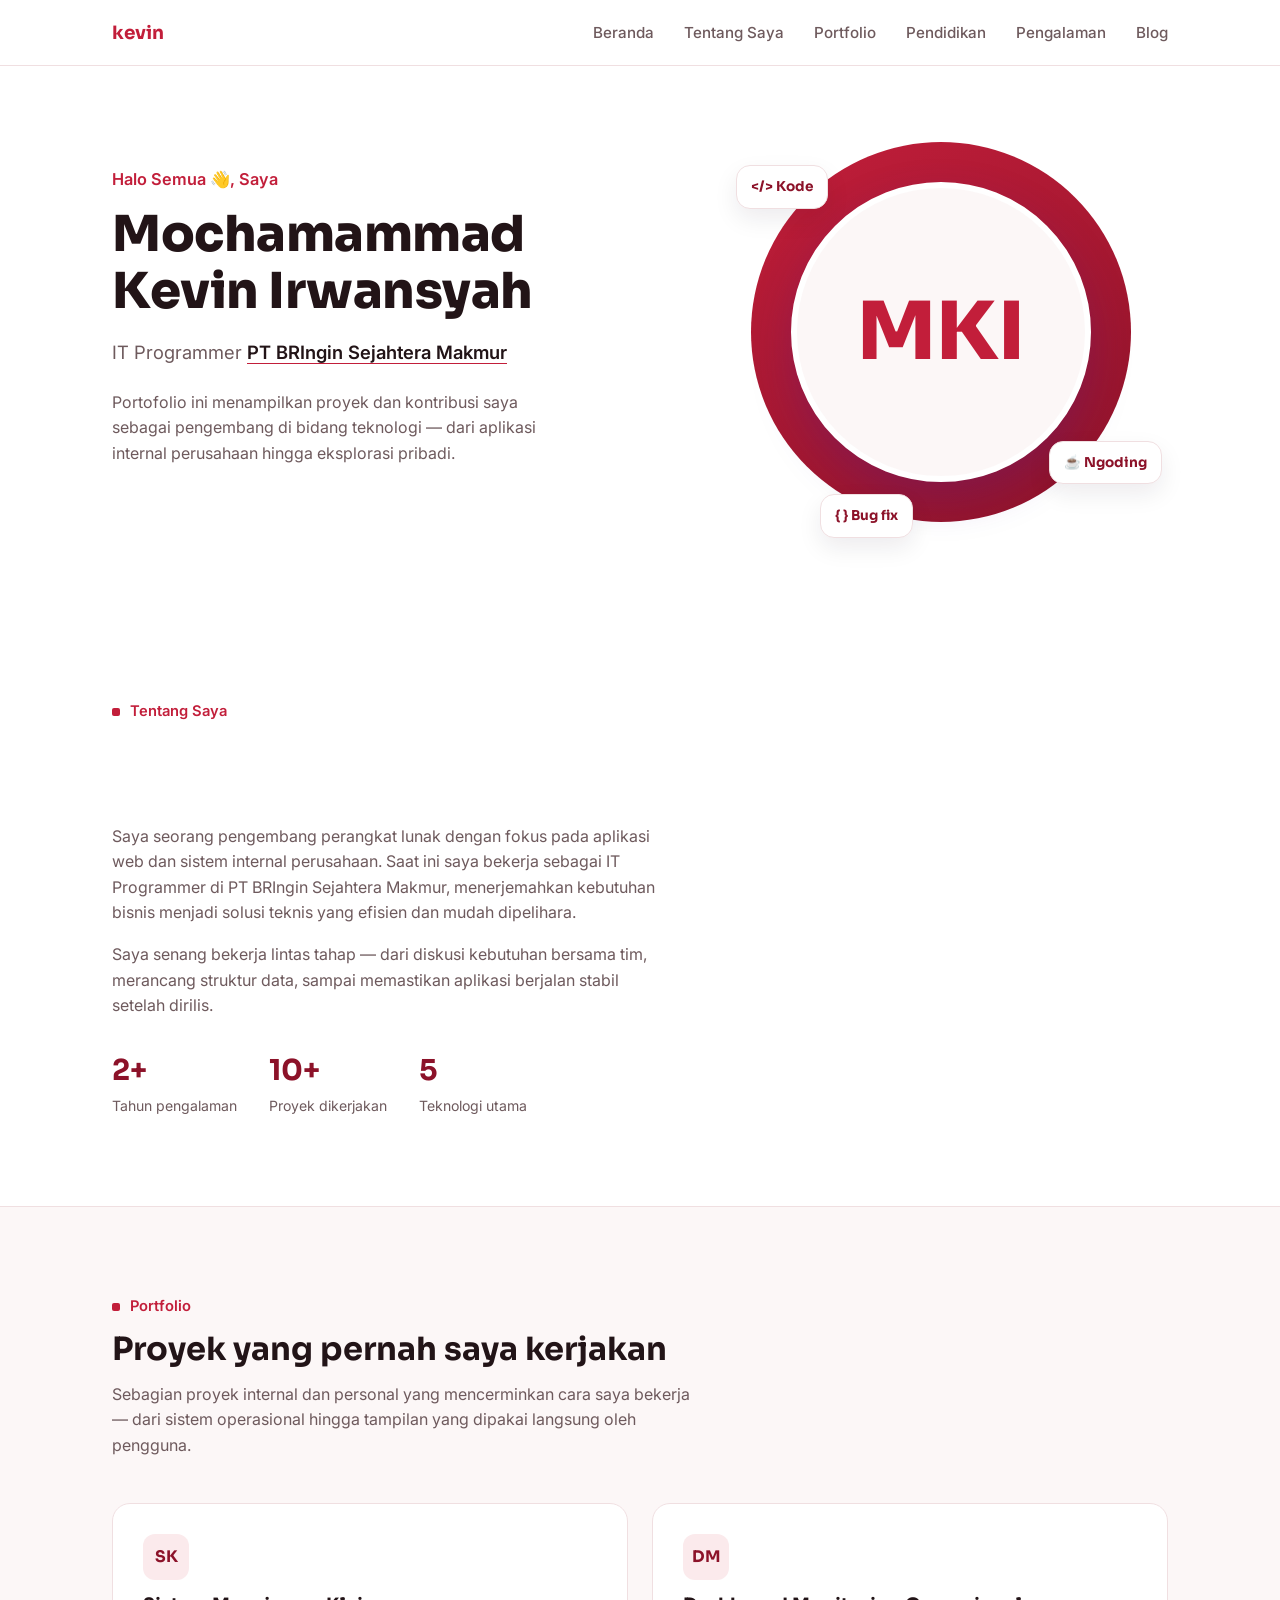
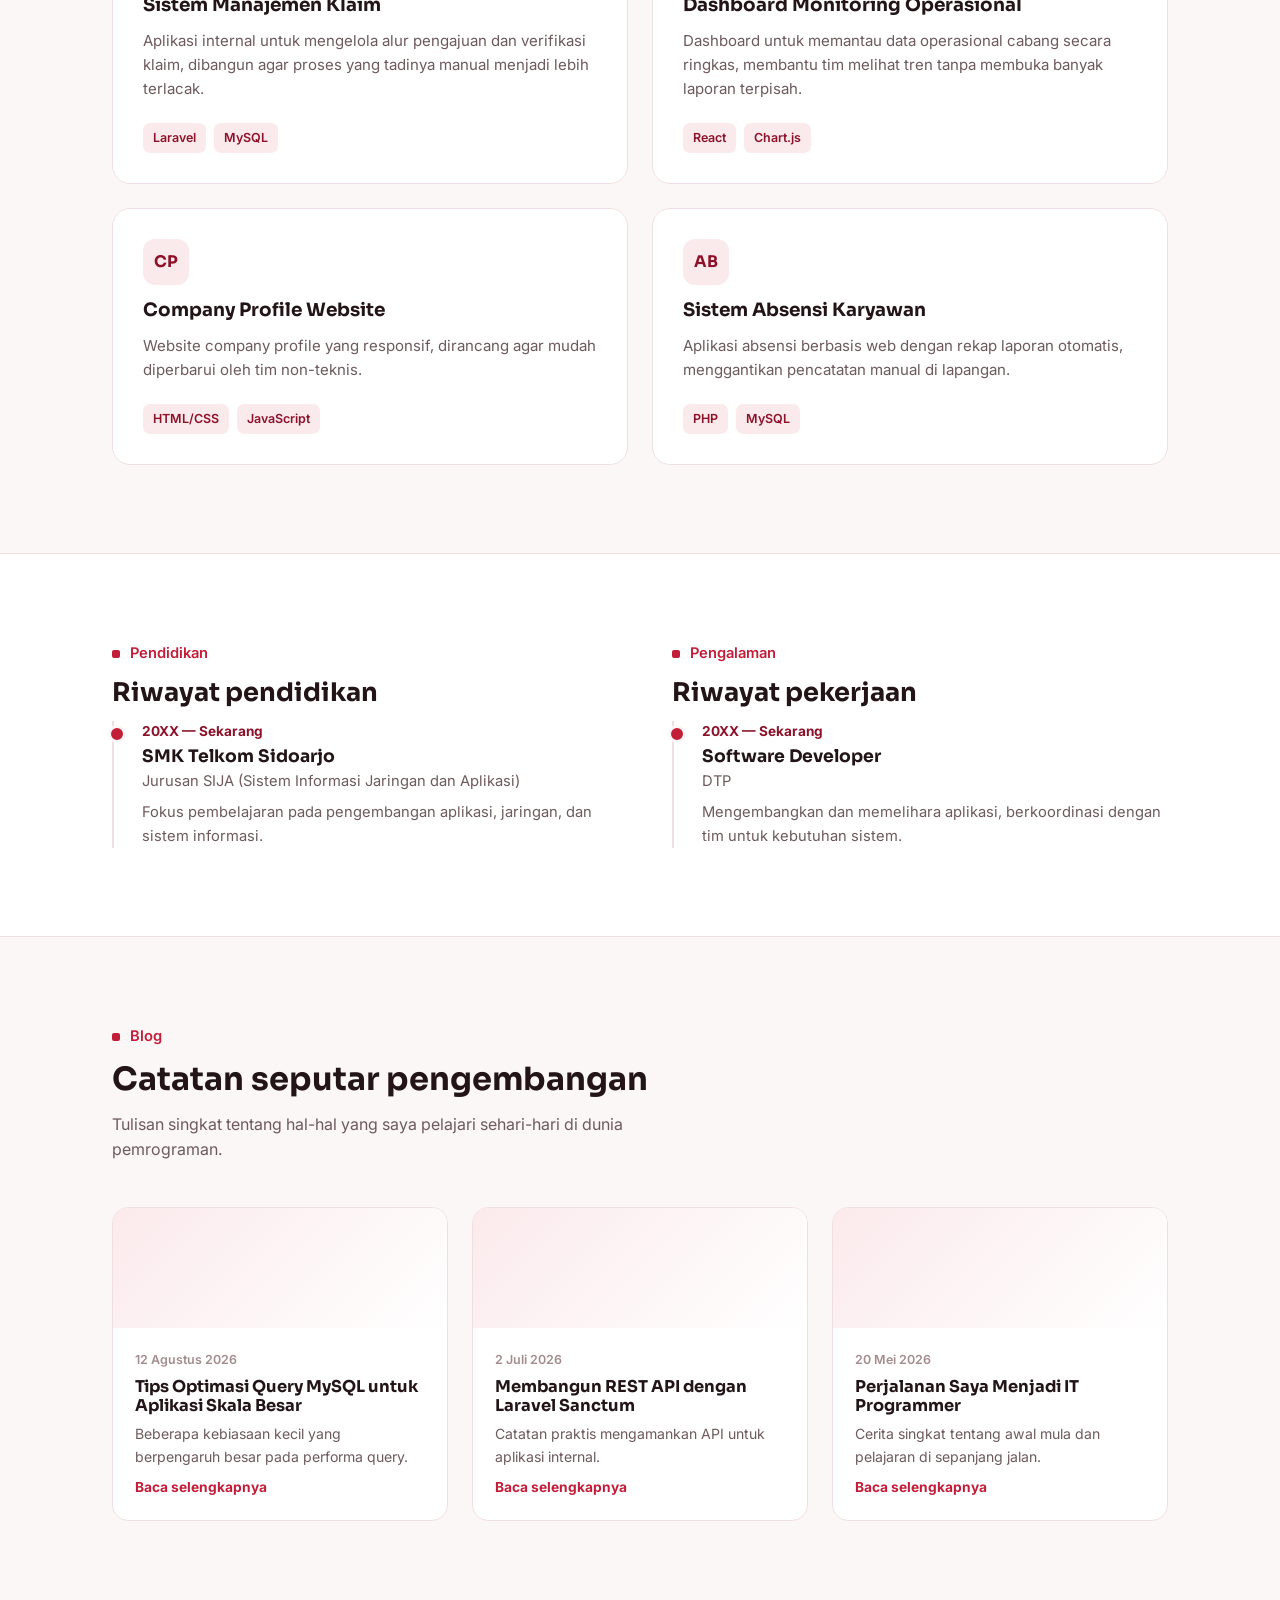
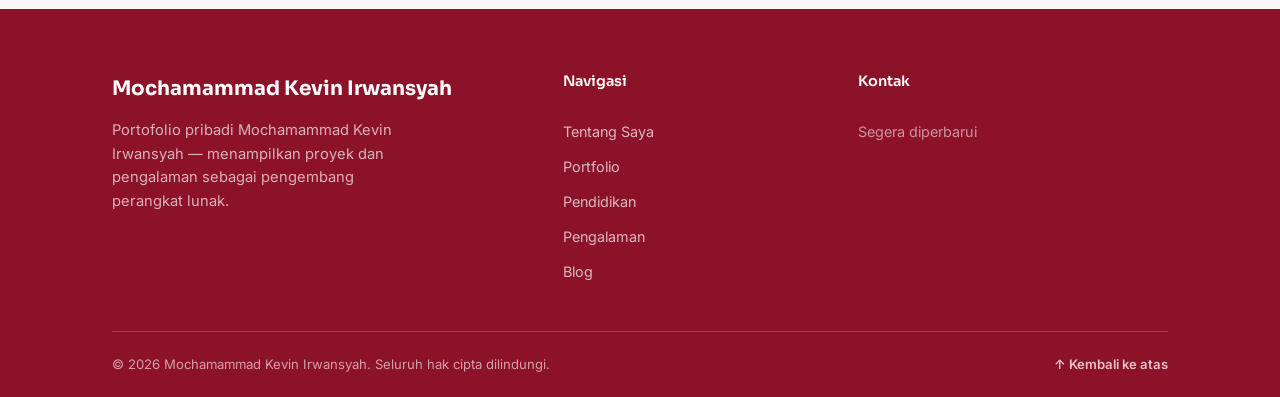
==== portfolio.html @ f6cd7fc9 "Add files via upload" ====
<!DOCTYPE html>
<html lang="id">
<head>
<meta charset="UTF-8">
<meta name="viewport" content="width=device-width, initial-scale=1.0">
<title>Mochamammad Kevin Irwansyah — Portfolio</title>
<link rel="preconnect" href="https://fonts.googleapis.com">
<link rel="preconnect" href="https://fonts.gstatic.com" crossorigin>
<link href="https://fonts.googleapis.com/css2?family=Sora:wght@400;500;600;700;800&family=Inter:wght@400;500;600&display=swap" rel="stylesheet">
<link rel="stylesheet" href="styles.css">
</head>
<body>

<header class="site-nav">
  <div class="nav-inner">
    <a class="logo" href="#beranda">kevin</a>
    <nav class="links" id="navLinks">
      <a href="#beranda">Beranda</a>
      <a href="#tentang">Tentang Saya</a>
      <a href="#portfolio">Portfolio</a>
      <a href="#pendidikan">Pendidikan</a>
      <a href="#pengalaman">Pengalaman</a>
      <a href="#blog">Blog</a>
    </nav>
    <button class="nav-toggle" id="navToggle" aria-label="Buka menu" aria-expanded="false">
      <span></span><span></span><span></span>
    </button>
  </div>
</header>

<section class="hero" id="beranda">
  <div class="wrap">
    <div class="hero-anim">
      <p class="hero-greeting">Halo Semua 👋, Saya</p>
      <h1>Mochamammad Kevin Irwansyah</h1>
      <p class="role">IT Programmer <span style="color:var(--ink); font-weight:600; border-bottom:1.5px solid var(--accent);">PT BRIngin Sejahtera Makmur</span></p>
      <p class="desc">Portofolio ini menampilkan proyek dan kontribusi saya sebagai pengembang di bidang teknologi — dari aplikasi internal perusahaan hingga eksplorasi pribadi.</p>
    </div>
    <div class="hero-visual hero-anim">
      <div class="blob">
        <div class="avatar-ring">MKI</div>
        <div class="chip c1">&lt;/&gt; Kode</div>
        <div class="chip c2">☕ Ngoding</div>
        <div class="chip c3">{ } Bug fix</div>
      </div>
    </div>
  </div>
</section>

<section class="band" id="tentang">
  <div class="wrap">
    <div class="sec-label"><span class="dot"></span><span>Tentang Saya</span></div>
    <div class="about-grid">
      <div>
        <h2 class="sec-title reveal">Fokus pada solusi yang benar-benar dipakai</h2>
        <p>Saya seorang pengembang perangkat lunak dengan fokus pada aplikasi web dan sistem internal perusahaan. Saat ini saya bekerja sebagai IT Programmer di PT BRIngin Sejahtera Makmur, menerjemahkan kebutuhan bisnis menjadi solusi teknis yang efisien dan mudah dipelihara.</p>
        <p>Saya senang bekerja lintas tahap — dari diskusi kebutuhan bersama tim, merancang struktur data, sampai memastikan aplikasi berjalan stabil setelah dirilis.</p>
        <div class="stat-row">
          <div class="stat"><b>2+</b><span>Tahun pengalaman</span></div>
          <div class="stat"><b>10+</b><span>Proyek dikerjakan</span></div>
          <div class="stat"><b>5</b><span>Teknologi utama</span></div>
        </div>
      </div>
      <div class="skills-card reveal">
        <h3>Teknologi yang saya gunakan</h3>
        <div class="skills">
          <span class="skill-pill">JavaScript</span>
          <span class="skill-pill">PHP / Laravel</span>
          <span class="skill-pill">React</span>
          <span class="skill-pill">MySQL</span>
          <span class="skill-pill">REST API</span>
          <span class="skill-pill">Git</span>
          <span class="skill-pill">Tailwind CSS</span>
        </div>
      </div>
    </div>
  </div>
</section>

<section class="band soft" id="portfolio">
  <div class="wrap">
    <div class="sec-label"><span class="dot"></span><span>Portfolio</span></div>
    <h2 class="sec-title reveal">Proyek yang pernah saya kerjakan</h2>
    <p class="sec-desc">Sebagian proyek internal dan personal yang mencerminkan cara saya bekerja — dari sistem operasional hingga tampilan yang dipakai langsung oleh pengguna.</p>
    <div class="proj-grid">
      <div class="proj-card reveal">
        <div class="proj-icon">SK</div>
        <h3>Sistem Manajemen Klaim</h3>
        <p>Aplikasi internal untuk mengelola alur pengajuan dan verifikasi klaim, dibangun agar proses yang tadinya manual menjadi lebih terlacak.</p>
        <div class="tag-row"><span class="tag">Laravel</span><span class="tag">MySQL</span></div>
      </div>
      <div class="proj-card reveal">
        <div class="proj-icon">DM</div>
        <h3>Dashboard Monitoring Operasional</h3>
        <p>Dashboard untuk memantau data operasional cabang secara ringkas, membantu tim melihat tren tanpa membuka banyak laporan terpisah.</p>
        <div class="tag-row"><span class="tag">React</span><span class="tag">Chart.js</span></div>
      </div>
      <div class="proj-card reveal">
        <div class="proj-icon">CP</div>
        <h3>Company Profile Website</h3>
        <p>Website company profile yang responsif, dirancang agar mudah diperbarui oleh tim non-teknis.</p>
        <div class="tag-row"><span class="tag">HTML/CSS</span><span class="tag">JavaScript</span></div>
      </div>
      <div class="proj-card reveal">
        <div class="proj-icon">AB</div>
        <h3>Sistem Absensi Karyawan</h3>
        <p>Aplikasi absensi berbasis web dengan rekap laporan otomatis, menggantikan pencatatan manual di lapangan.</p>
        <div class="tag-row"><span class="tag">PHP</span><span class="tag">MySQL</span></div>
      </div>
    </div>
  </div>
</section>

<section class="band" id="pendidikan-pengalaman">
  <div class="wrap two-col">
    <div id="pendidikan">
      <div class="sec-label"><span class="dot"></span><span>Pendidikan</span></div>
      <h2 class="sec-title" style="font-size:1.6rem;">Riwayat pendidikan</h2>
      <div class="timeline">
        <div class="t-item reveal">
          <div class="t-date">20XX — Sekarang</div>
          <h3>SMK Telkom Sidoarjo</h3>
          <div class="t-org">Jurusan SIJA (Sistem Informasi Jaringan dan Aplikasi)</div>
          <p>Fokus pembelajaran pada pengembangan aplikasi, jaringan, dan sistem informasi.</p>
        </div>
      </div>
    </div>
    <div id="pengalaman">
      <div class="sec-label"><span class="dot"></span><span>Pengalaman</span></div>
      <h2 class="sec-title" style="font-size:1.6rem;">Riwayat pekerjaan</h2>
      <div class="timeline">
        <div class="t-item reveal">
          <div class="t-date">20XX — Sekarang</div>
          <h3>Software Developer</h3>
          <div class="t-org">DTP</div>
          <p>Mengembangkan dan memelihara aplikasi, berkoordinasi dengan tim untuk kebutuhan sistem.</p>
        </div>
      </div>
    </div>
  </div>
</section>

<section class="band soft" id="blog">
  <div class="wrap">
    <div class="sec-label"><span class="dot"></span><span>Blog</span></div>
    <h2 class="sec-title reveal">Catatan seputar pengembangan</h2>
    <p class="sec-desc">Tulisan singkat tentang hal-hal yang saya pelajari sehari-hari di dunia pemrograman.</p>
    <div class="blog-grid">
      <a class="blog-card reveal" href="#">
        <div class="blog-thumb"></div>
        <div class="blog-body">
          <span class="blog-date">12 Agustus 2026</span>
          <h3>Tips Optimasi Query MySQL untuk Aplikasi Skala Besar</h3>
          <p>Beberapa kebiasaan kecil yang berpengaruh besar pada performa query.</p>
          <span class="blog-read">Baca selengkapnya</span>
        </div>
      </a>
      <a class="blog-card reveal" href="#">
        <div class="blog-thumb"></div>
        <div class="blog-body">
          <span class="blog-date">2 Juli 2026</span>
          <h3>Membangun REST API dengan Laravel Sanctum</h3>
          <p>Catatan praktis mengamankan API untuk aplikasi internal.</p>
          <span class="blog-read">Baca selengkapnya</span>
        </div>
      </a>
      <a class="blog-card reveal" href="#">
        <div class="blog-thumb"></div>
        <div class="blog-body">
          <span class="blog-date">20 Mei 2026</span>
          <h3>Perjalanan Saya Menjadi IT Programmer</h3>
          <p>Cerita singkat tentang awal mula dan pelajaran di sepanjang jalan.</p>
          <span class="blog-read">Baca selengkapnya</span>
        </div>
      </a>
    </div>
  </div>
</section>

<footer>
  <div class="wrap">
    <div class="foot-top">
      <div class="foot-brand">
        <span class="logo">Mochamammad Kevin Irwansyah</span>
        <p>Portofolio pribadi Mochamammad Kevin Irwansyah — menampilkan proyek dan pengalaman sebagai pengembang perangkat lunak.</p>
      </div>
      <div class="foot-col">
        <h4>Navigasi</h4>
        <a href="#tentang">Tentang Saya</a>
        <a href="#portfolio">Portfolio</a>
        <a href="#pendidikan">Pendidikan</a>
        <a href="#pengalaman">Pengalaman</a>
        <a href="#blog">Blog</a>
      </div>
      <div class="foot-col">
        <h4>Kontak</h4>
        <span style="color:rgba(255,255,255,0.55); font-size:0.9rem;">Segera diperbarui</span>
      </div>
    </div>
    <div class="foot-bottom">
      <p>© 2026 Mochamammad Kevin Irwansyah. Seluruh hak cipta dilindungi.</p>
      <a class="back-top" href="#beranda">↑ Kembali ke atas</a>
    </div>
  </div>
</footer>

<script>
  const toggle = document.getElementById('navToggle');
  const links = document.getElementById('navLinks');
  toggle.addEventListener('click', () => {
    const open = links.classList.toggle('open');
    toggle.setAttribute('aria-expanded', open);
  });
  links.querySelectorAll('a').forEach(a => a.addEventListener('click', () => {
    links.classList.remove('open');
    toggle.setAttribute('aria-expanded', 'false');
  }));
</script>

</body>
</html>
---- styles.css ----
:root{
    --bg:#ffffff;
    --bg-soft:#FCF7F7;
    --ink:#221417;
    --ink-soft:#6E5A5D;
    --ink-faint:#A38C8F;
    --accent:#C21E3A;
    --accent-dark:#8C1229;
    --accent-soft:#FBEAEC;
    --line:#F0DFE1;
    --max:1120px;
  }
  *{box-sizing:border-box; margin:0; padding:0;}
  html{scroll-behavior:smooth;}
  body{
    font-family:'Inter', sans-serif;
    color:var(--ink);
    background:var(--bg);
    line-height:1.6;
    -webkit-font-smoothing:antialiased;
  }
  h1,h2,h3,h4{font-family:'Sora', sans-serif; color:var(--ink); line-height:1.15;}
  a{color:inherit; text-decoration:none;}
  img{max-width:100%; display:block;}
  .wrap{max-width:var(--max); margin:0 auto; padding:0 32px;}
  section{scroll-margin-top:84px;}

  :focus-visible{outline:2px solid var(--accent); outline-offset:3px;}

  /* ---------- NAV ---------- */
  header.site-nav{
    position:sticky; top:0; z-index:50;
    background:rgba(255,255,255,0.88);
    backdrop-filter:blur(10px);
    border-bottom:1px solid var(--line);
  }
  .nav-inner{
    max-width:var(--max); margin:0 auto; padding:18px 32px;
    display:flex; align-items:center; justify-content:space-between;
  }
  .logo{font-family:'Sora',sans-serif; font-weight:700; font-size:1.15rem; color:var(--accent);}
  nav.links{display:flex; gap:30px;}
  nav.links a{font-size:0.95rem; font-weight:500; color:var(--ink-soft); transition:color .15s;}
  nav.links a:hover{color:var(--accent);}
  .nav-toggle{display:none; background:none; border:none; cursor:pointer; padding:6px;}
  .nav-toggle span{display:block; width:22px; height:2px; background:var(--ink); margin:5px 0; transition:.2s;}

  /* ---------- HERO ---------- */
  .hero{padding:76px 0 90px;}
  .hero .wrap{display:grid; grid-template-columns:1.1fr 0.9fr; gap:48px; align-items:center;}
  .hero-greeting{color:var(--accent); font-weight:600; margin-bottom:14px; font-size:1.02rem;}
  .hero h1{font-size:3.1rem; font-weight:800; letter-spacing:-0.01em; margin-bottom:18px;}
  .hero .role{font-size:1.15rem; color:var(--ink-soft); margin-bottom:22px;}
  .hero .role a{color:var(--ink); font-weight:600; border-bottom:1.5px solid var(--accent);}
  .hero p.desc{color:var(--ink-soft); max-width:46ch; margin-bottom:32px;}
  .btn{
    display:inline-flex; align-items:center; gap:8px;
    background:var(--accent); color:#fff; font-weight:600;
    padding:14px 28px; border-radius:999px; border:none; cursor:pointer;
    font-size:0.98rem; transition:background .15s, transform .15s;
  }
  .btn:hover{background:var(--accent-dark); transform:translateY(-1px);}
  .btn.ghost{background:transparent; color:var(--accent); border:1.5px solid var(--accent);}
  .btn.ghost:hover{background:var(--accent-soft);}

  .hero-visual{position:relative; display:flex; justify-content:center; align-items:center;}
  .blob{
    width:380px; height:380px; border-radius:50%;
    background:linear-gradient(150deg, var(--accent) 0%, var(--accent-dark) 100%);
    display:flex; align-items:center; justify-content:center;
    position:relative; overflow:visible;
  }
  .avatar-ring{
    width:300px; height:300px; border-radius:50%;
    background:var(--bg-soft);
    display:flex; align-items:center; justify-content:center;
    font-family:'Sora',sans-serif; font-weight:800; font-size:5rem; color:var(--accent);
    border:6px solid #fff;
    box-shadow:0 18px 40px rgba(76,29,149,0.25);
  }
  .chip{
    position:absolute; background:#fff; border:1px solid var(--line);
    border-radius:14px; padding:10px 14px; font-family:'Sora',sans-serif;
    font-weight:700; font-size:0.85rem; color:var(--accent-dark);
    box-shadow:0 10px 24px rgba(22,18,37,0.08);
  }
  .chip.c1{top:6%; left:-4%;}
  .chip.c2{bottom:10%; right:-8%;}
  .chip.c3{bottom:-4%; left:18%;}

  @keyframes rise{
    from{opacity:0; transform:translateY(16px);}
    to{opacity:1; transform:translateY(0);}
  }
  .hero-anim > *{animation:rise .7s ease both;}
  .hero-anim > *:nth-child(2){animation-delay:.08s;}
  .hero-anim > *:nth-child(3){animation-delay:.16s;}
  .hero-anim > *:nth-child(4){animation-delay:.24s;}
  .hero-anim > *:nth-child(5){animation-delay:.32s;}
  @media (prefers-reduced-motion: reduce){
    .hero-anim > *{animation:none;}
    html{scroll-behavior:auto;}
  }

  /* ---------- CSS-only scroll reveal (no JS) ---------- */
  @keyframes reveal-up{
    from{opacity:0; transform:translateY(28px);}
    to{opacity:1; transform:translateY(0);}
  }
  @supports (animation-timeline: view()){
    .reveal{
      opacity:0;
      animation:reveal-up linear both;
      animation-timeline:view();
      animation-range:entry 0% cover 28%;
    }
    @media (prefers-reduced-motion: reduce){
      .reveal{opacity:1; animation:none;}
    }
  }

  /* ---------- CSS-only press feedback (no JS) ---------- */
  .btn, .chip, .skill-pill, .proj-card, .blog-card, .t-item, nav.links a{
    transition:transform .15s ease, box-shadow .15s ease, background .15s ease, border-color .15s ease;
  }
  .btn:active{transform:scale(0.95);}
  .chip:active, .skill-pill:active{transform:scale(0.93);}
  .proj-card:active, .blog-card:active{transform:scale(0.98);}
  .proj-card:hover, .blog-card:hover{
    box-shadow:0 16px 32px rgba(140,18,41,0.08);
    border-color:var(--accent-soft);
  }
  nav.links a:active{transform:scale(0.93); display:inline-block;}

  /* ---------- SECTION HEADER ---------- */
  .sec-label{display:flex; align-items:center; gap:10px; margin-bottom:12px;}
  .sec-label .dot{width:8px; height:8px; border-radius:2px; background:var(--accent);}
  .sec-label span{font-weight:600; color:var(--accent); font-size:0.92rem;}
  .sec-title{font-size:2rem; font-weight:700; margin-bottom:14px;}
  .sec-desc{color:var(--ink-soft); max-width:58ch; margin-bottom:44px;}

  section.band{padding:88px 0;}
  section.band.soft{background:var(--bg-soft);}
  section.band + section.band{border-top:1px solid var(--line);}

  /* ---------- TENTANG ---------- */
  .about-grid{display:grid; grid-template-columns:1.1fr 0.9fr; gap:56px; align-items:start;}
  .about-grid p{color:var(--ink-soft); margin-bottom:16px; max-width:58ch;}
  .stat-row{display:flex; gap:32px; margin-top:28px;}
  .stat b{display:block; font-family:'Sora',sans-serif; font-size:1.8rem; color:var(--accent-dark);}
  .stat span{color:var(--ink-soft); font-size:0.88rem;}
  .skills{display:flex; flex-wrap:wrap; gap:10px;}
  .skill-pill{
    background:#fff; border:1px solid var(--line); padding:9px 16px;
    border-radius:10px; font-size:0.88rem; font-weight:600; color:var(--ink);
  }
  .skills-card{background:#fff; border:1px solid var(--line); border-radius:16px; padding:28px;}
  .skills-card h3{font-size:1.05rem; margin-bottom:16px;}

  /* ---------- PORTFOLIO ---------- */
  .proj-grid{display:grid; grid-template-columns:repeat(2,1fr); gap:24px;}
  .proj-card{
    background:#fff; border:1px solid var(--line); border-radius:18px;
    padding:30px; display:flex; flex-direction:column; gap:14px;
  }
  .proj-icon{
    width:46px; height:46px; border-radius:12px; background:var(--accent-soft);
    color:var(--accent-dark); display:flex; align-items:center; justify-content:center;
    font-family:'Sora',sans-serif; font-weight:700;
  }
  .proj-card h3{font-size:1.15rem;}
  .proj-card p{color:var(--ink-soft); font-size:0.94rem;}
  .tag-row{display:flex; flex-wrap:wrap; gap:8px; margin-top:auto; padding-top:8px;}
  .tag{font-size:0.78rem; color:var(--accent-dark); background:var(--accent-soft); padding:5px 10px; border-radius:7px; font-weight:600;}

  /* ---------- TIMELINE (Pendidikan / Pengalaman) ---------- */
  .timeline{position:relative; padding-left:28px; border-left:2px solid var(--line);}
  .t-item{position:relative; padding-bottom:36px;}
  .t-item:last-child{padding-bottom:0;}
  .t-item::before{
    content:''; position:absolute; left:-34px; top:4px;
    width:12px; height:12px; border-radius:50%; background:var(--accent);
    border:3px solid var(--bg-soft);
  }
  .t-date{font-size:0.85rem; font-weight:700; color:var(--accent-dark); margin-bottom:4px;}
  .t-item h3{font-size:1.08rem; margin-bottom:3px;}
  .t-org{color:var(--ink-soft); font-size:0.92rem; margin-bottom:8px;}
  .t-item p{color:var(--ink-soft); font-size:0.92rem; max-width:56ch;}

  .two-col{display:grid; grid-template-columns:1fr 1fr; gap:64px;}

  /* ---------- BLOG ---------- */
  .blog-grid{display:grid; grid-template-columns:repeat(3,1fr); gap:24px;}
  .blog-card{border:1px solid var(--line); border-radius:16px; overflow:hidden; background:#fff; display:flex; flex-direction:column;}
  .blog-thumb{height:120px; background:linear-gradient(135deg, var(--accent-soft), #fff);}
  .blog-body{padding:22px; display:flex; flex-direction:column; gap:8px; flex:1;}
  .blog-date{font-size:0.78rem; color:var(--ink-faint); font-weight:600;}
  .blog-card h3{font-size:1.02rem;}
  .blog-card p{color:var(--ink-soft); font-size:0.88rem;}
  .blog-read{margin-top:auto; font-size:0.86rem; font-weight:700; color:var(--accent);}

  /* ---------- KONTAK ---------- */
  .contact-grid{display:grid; grid-template-columns:0.85fr 1.15fr; gap:56px;}
  .contact-info .row{display:flex; gap:14px; margin-bottom:20px; align-items:flex-start;}
  .contact-info .icon{
    width:38px; height:38px; border-radius:10px; background:var(--accent-soft);
    color:var(--accent-dark); display:flex; align-items:center; justify-content:center; flex-shrink:0;
  }
  .contact-info b{display:block; font-size:0.9rem;}
  .contact-info span{color:var(--ink-soft); font-size:0.9rem;}
  form.contact-form{display:flex; flex-direction:column; gap:16px;}
  .field label{display:block; font-size:0.85rem; font-weight:600; margin-bottom:6px;}
  .field input, .field textarea{
    width:100%; border:1px solid var(--line); border-radius:10px; padding:13px 14px;
    font-family:inherit; font-size:0.94rem; background:#fff; color:var(--ink);
  }
  .field input:focus, .field textarea:focus{border-color:var(--accent);}
  .field textarea{resize:vertical; min-height:110px;}

  /* ---------- FOOTER ---------- */
  footer{background:var(--accent-dark); color:#fff; padding:64px 0 0; margin-top:0;}
  .foot-top{
    display:grid; grid-template-columns:1.3fr 0.8fr 1fr; gap:48px;
    padding-bottom:48px;
  }
  .foot-brand .logo{color:#fff; font-size:1.25rem; display:block; margin-bottom:14px;}
  .foot-brand p{color:rgba(255,255,255,0.68); font-size:0.92rem; max-width:34ch;}
  footer h4{color:#fff; font-size:0.9rem; margin-bottom:18px; font-weight:600;}
  .foot-col{display:flex; flex-direction:column; gap:12px;}
  .foot-col a{color:rgba(255,255,255,0.7); font-size:0.9rem; transition:color .15s;}
  .foot-col a:hover{color:#fff;}
  .foot-bottom{
    border-top:1px solid rgba(255,255,255,0.16);
    padding:22px 0; display:flex; justify-content:space-between;
    align-items:center; flex-wrap:wrap; gap:12px;
  }
  .foot-bottom p{color:rgba(255,255,255,0.6); font-size:0.82rem;}
  .back-top{color:rgba(255,255,255,0.75); font-size:0.82rem; font-weight:600; display:inline-flex; align-items:center; gap:6px;}
  .back-top:hover{color:#fff;}

  /* ---------- RESPONSIVE ---------- */
  @media (max-width:880px){
    .hero .wrap{grid-template-columns:1fr; text-align:left;}
    .hero-visual{order:-1; margin-bottom:8px;}
    .blob{width:260px; height:260px;}
    .avatar-ring{width:200px; height:200px; font-size:3.4rem;}
    .about-grid, .two-col, .contact-grid{grid-template-columns:1fr; gap:36px;}
    .foot-top{grid-template-columns:1fr; gap:32px;}
    .proj-grid{grid-template-columns:1fr;}
    .blog-grid{grid-template-columns:1fr;}
    nav.links{
      position:absolute; top:100%; left:0; right:0; background:#fff;
      flex-direction:column; padding:18px 32px; gap:16px; border-bottom:1px solid var(--line);
      display:none;
    }
    nav.links.open{display:flex;}
    .nav-toggle{display:block;}
    .hero h1{font-size:2.2rem;}
  }

  @media (max-width:480px){
    .wrap{padding:0 20px;}
    .nav-inner{padding:14px 20px;}
    .hero{padding:48px 0 56px;}
    .hero h1{font-size:1.8rem;}
    .hero .role{font-size:1rem;}
    .blob{width:200px; height:200px;}
    .avatar-ring{width:150px; height:150px; font-size:2.4rem; border-width:4px;}
    .chip{padding:7px 10px; font-size:0.72rem; border-radius:10px;}
    .chip.c1{left:-2%;}
    .chip.c2{right:-4%;}
    .chip.c3{left:8%;}
    .sec-title{font-size:1.5rem;}
    section.band{padding:56px 0;}
    .stat-row{flex-wrap:wrap; gap:20px;}
    .proj-card, .blog-body, .skills-card{padding:20px;}
  }
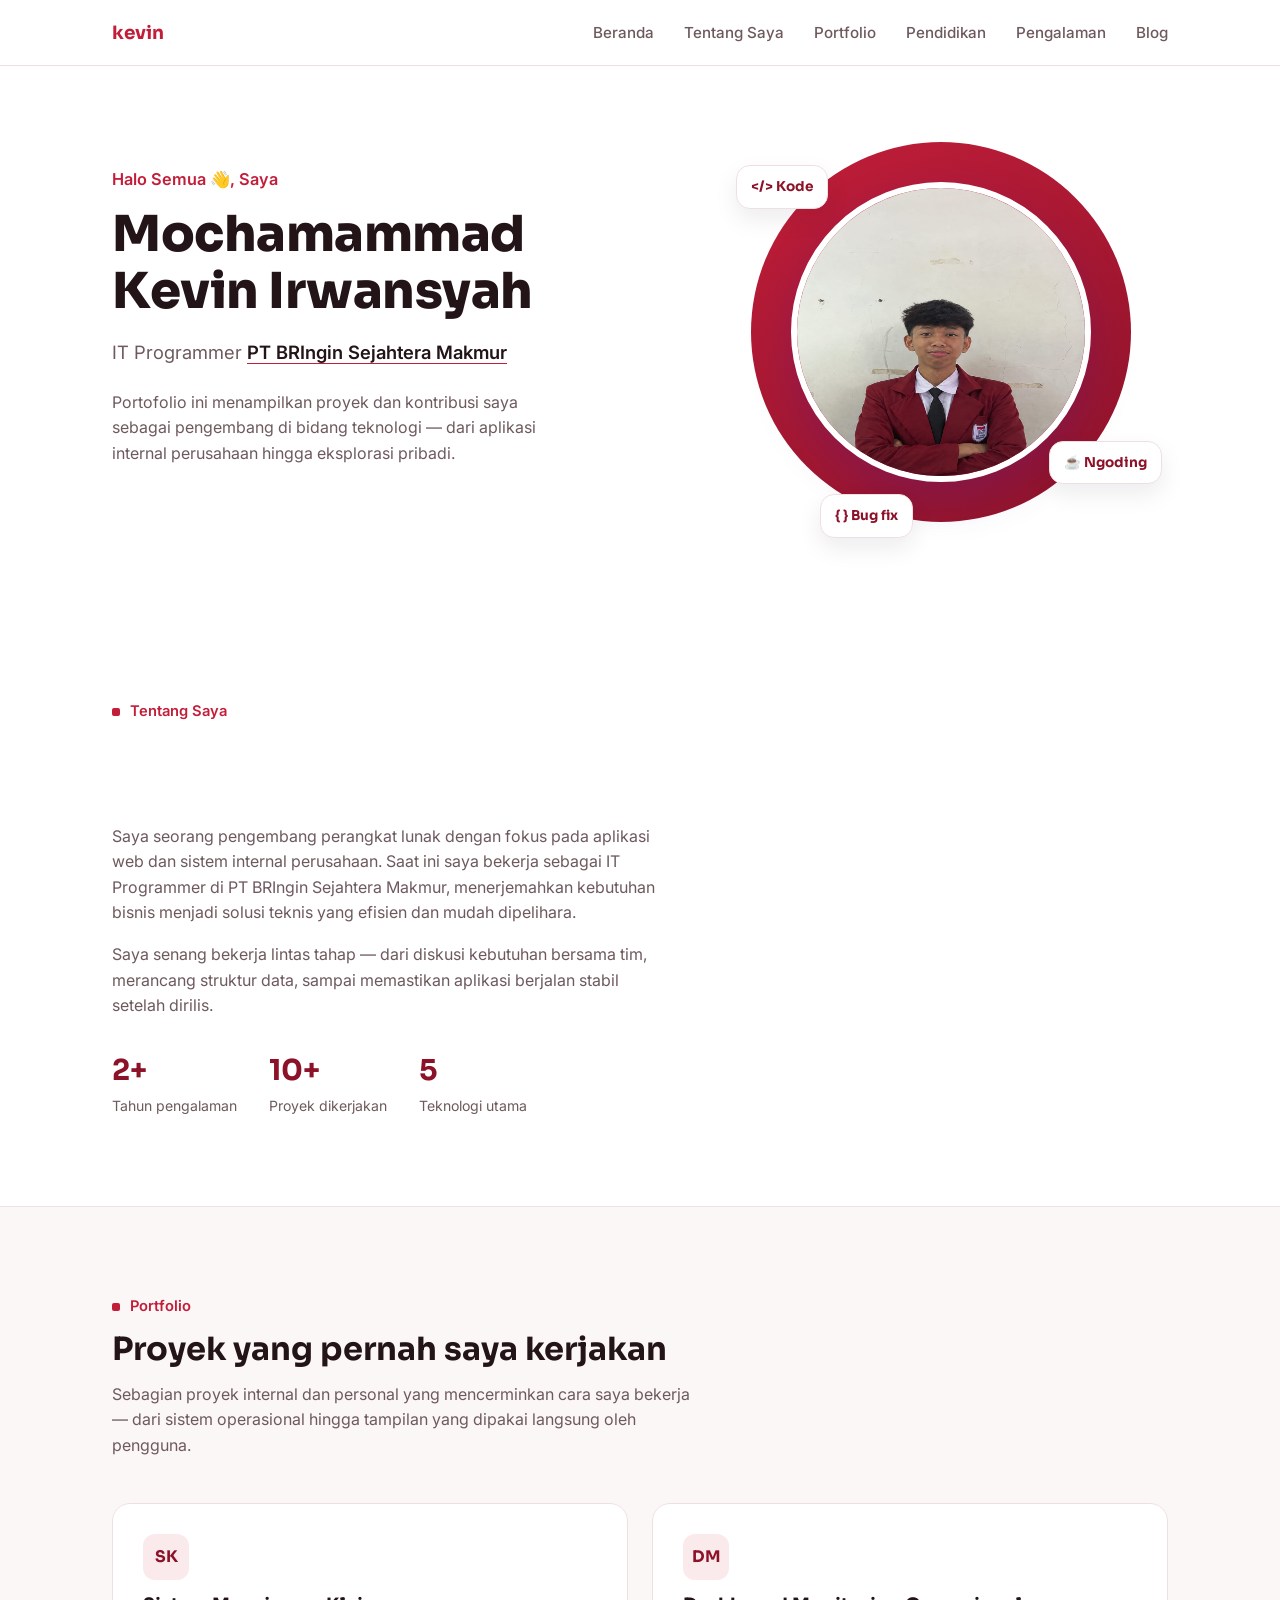
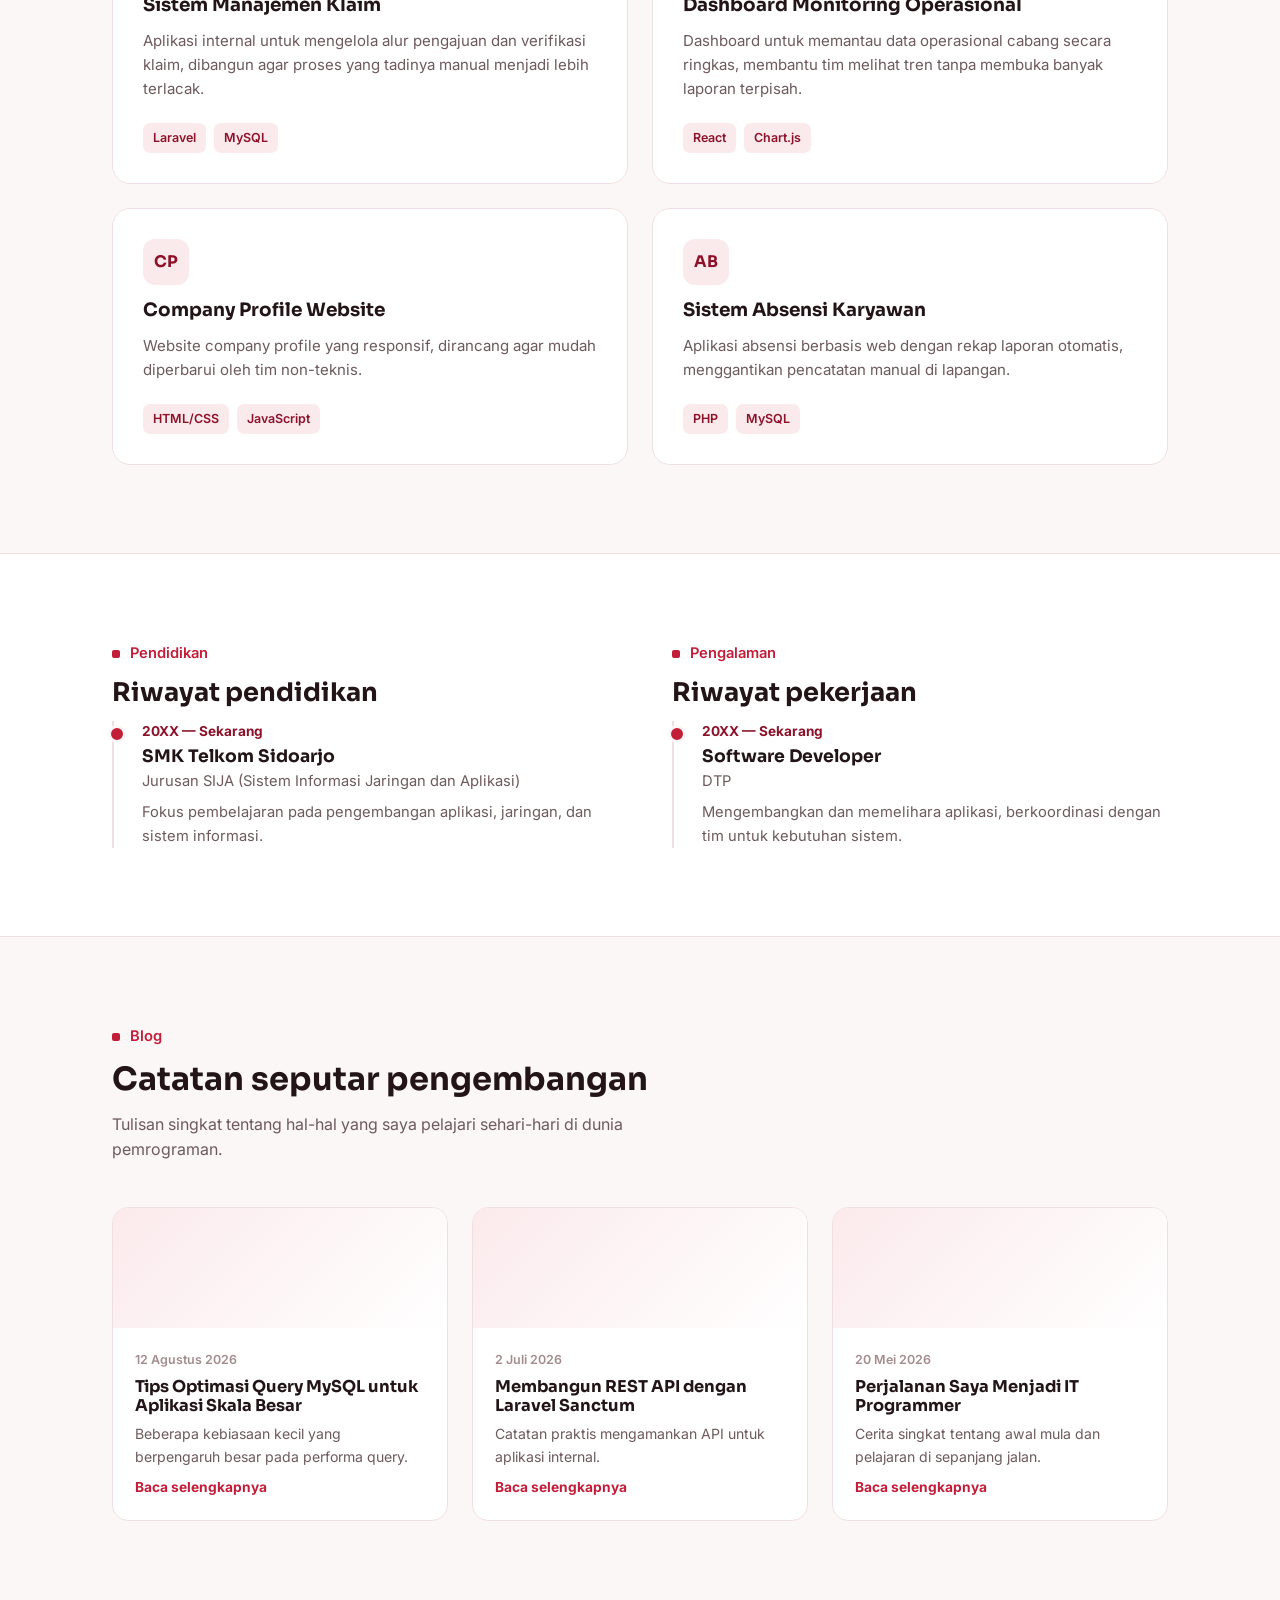
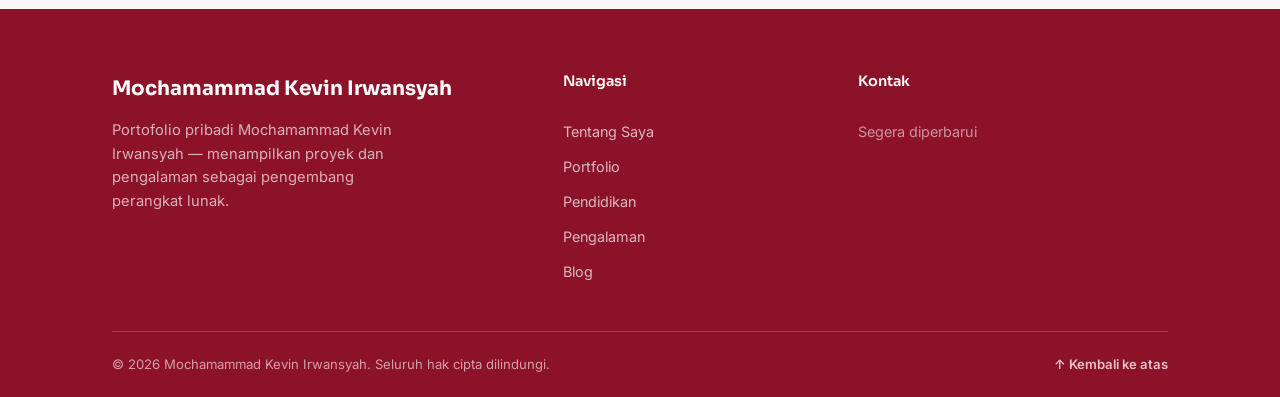
==== commit dada1f3a: "portfolio.html" ====
--- a/portfolio.html
+++ b/portfolio.html
@@ -10,7 +10,7 @@
 <link rel="stylesheet" href="styles.css">
 </head>
 <body>
-
+ 
 <header class="site-nav">
   <div class="nav-inner">
     <a class="logo" href="#beranda">kevin</a>
@@ -27,7 +27,7 @@
     </button>
   </div>
 </header>
-
+ 
 <section class="hero" id="beranda">
   <div class="wrap">
     <div class="hero-anim">
@@ -38,7 +38,7 @@
     </div>
     <div class="hero-visual hero-anim">
       <div class="blob">
-        <div class="avatar-ring">MKI</div>
+        <img src="WhatsApp Image 2026-09-10 at 07.56.14.jpeg" alt="Mochamammad Kevin Irwansyah" class="avatar-ring">
         <div class="chip c1">&lt;/&gt; Kode</div>
         <div class="chip c2">☕ Ngoding</div>
         <div class="chip c3">{ } Bug fix</div>
@@ -46,7 +46,7 @@
     </div>
   </div>
 </section>
-
+ 
 <section class="band" id="tentang">
   <div class="wrap">
     <div class="sec-label"><span class="dot"></span><span>Tentang Saya</span></div>
@@ -76,7 +76,7 @@
     </div>
   </div>
 </section>
-
+ 
 <section class="band soft" id="portfolio">
   <div class="wrap">
     <div class="sec-label"><span class="dot"></span><span>Portfolio</span></div>
@@ -110,7 +110,7 @@
     </div>
   </div>
 </section>
-
+ 
 <section class="band" id="pendidikan-pengalaman">
   <div class="wrap two-col">
     <div id="pendidikan">
@@ -139,7 +139,7 @@
     </div>
   </div>
 </section>
-
+ 
 <section class="band soft" id="blog">
   <div class="wrap">
     <div class="sec-label"><span class="dot"></span><span>Blog</span></div>
@@ -176,7 +176,7 @@
     </div>
   </div>
 </section>
-
+ 
 <footer>
   <div class="wrap">
     <div class="foot-top">
@@ -203,7 +203,7 @@
     </div>
   </div>
 </footer>
-
+ 
 <script>
   const toggle = document.getElementById('navToggle');
   const links = document.getElementById('navLinks');
@@ -216,6 +216,7 @@
     toggle.setAttribute('aria-expanded', 'false');
   }));
 </script>
-
+ 
 </body>
 </html>
+ 
